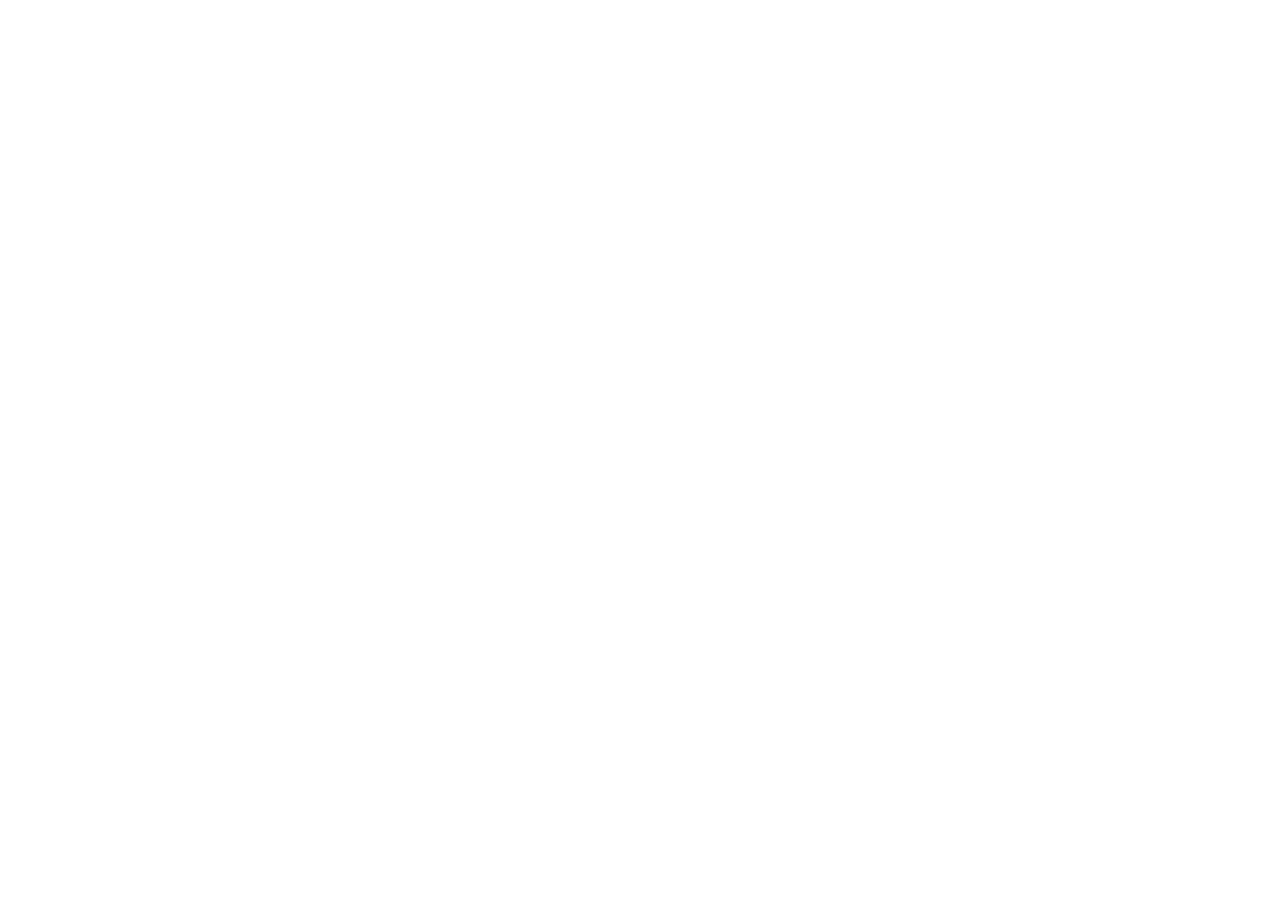
==== media-queries/index.html @ 637d0ab6 "pushing starter code" ====
<!DOCTYPE html>
<html lang="en">
<head>
    <meta charset="UTF-8">
    <meta http-equiv="X-UA-Compatible" content="IE=edge">
    <meta name="viewport" content="width=device-width, initial-scale=1.0">
    <title>Media Queries</title>
    <link rel="stylesheet" href="./style.css">
</head>
<body>
    <div class="container"></div>
</body>
</html>
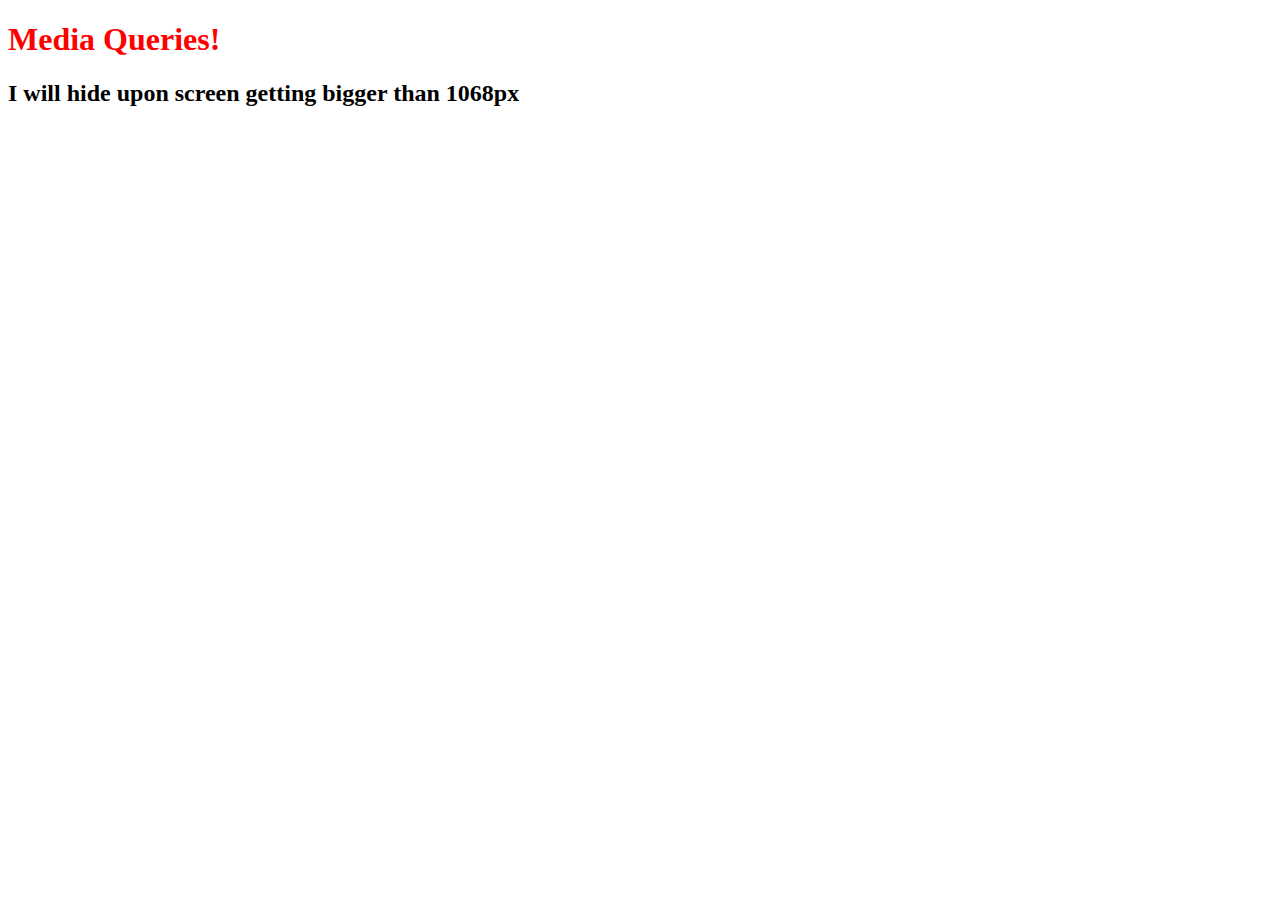
==== commit d4b28ade: "pushing class code" ====
--- a/media-queries/index.html
+++ b/media-queries/index.html
@@ -8,6 +8,10 @@
     <link rel="stylesheet" href="./style.css">
 </head>
 <body>
-    <div class="container"></div>
+    <div class="container">
+        <h1>Media Queries!</h1>
+        <h2>I will hide upon screen getting bigger than 1068px</h2>
+        <button>X</button>
+    </div>
 </body>
 </html>--- a/media-queries/style.css
+++ b/media-queries/style.css
@@ -0,0 +1,44 @@
+
+/* 
+3 parts to a media query
+
+1: @media
+2: parens where you write the rule that must be met so that styles can be applied
+3: goes inside curly brackets: the styles that we want to be applied
+*/
+
+/* breakpoint: the number of pixels to where a rule is applied so we can apply the styles given */
+h1 {
+    color: red;
+}
+
+button {
+    display: none;
+}
+/* @media (min-width: 768px){
+    h1 {
+        color: blue;
+        background: black;
+        border: 2px solid wheat;
+    }
+}
+
+@media (min-width: 1068px){
+    h2 {
+        display: none;
+    }
+} */
+
+
+@media (max-width: 768px){
+    h2 {
+        display: none;
+    }
+
+    button {
+        display: block;
+    }
+}
+
+
+
